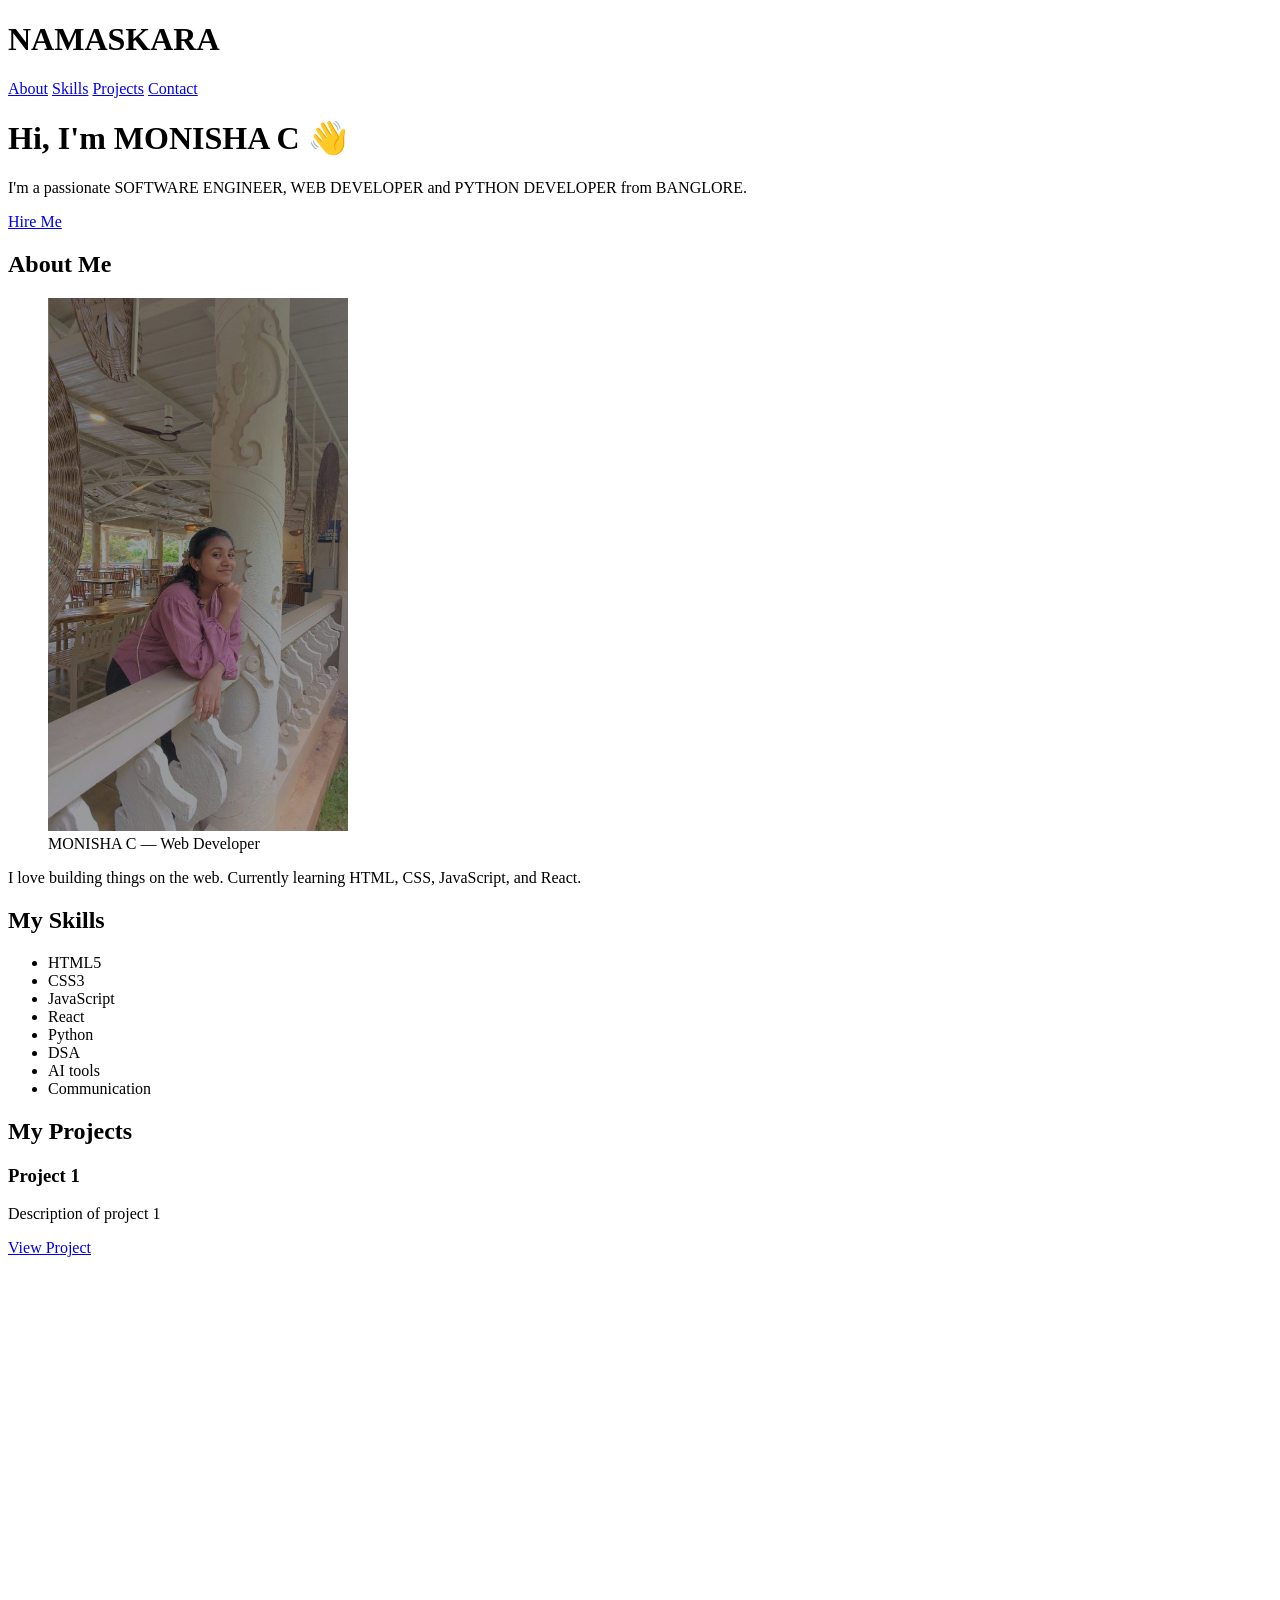
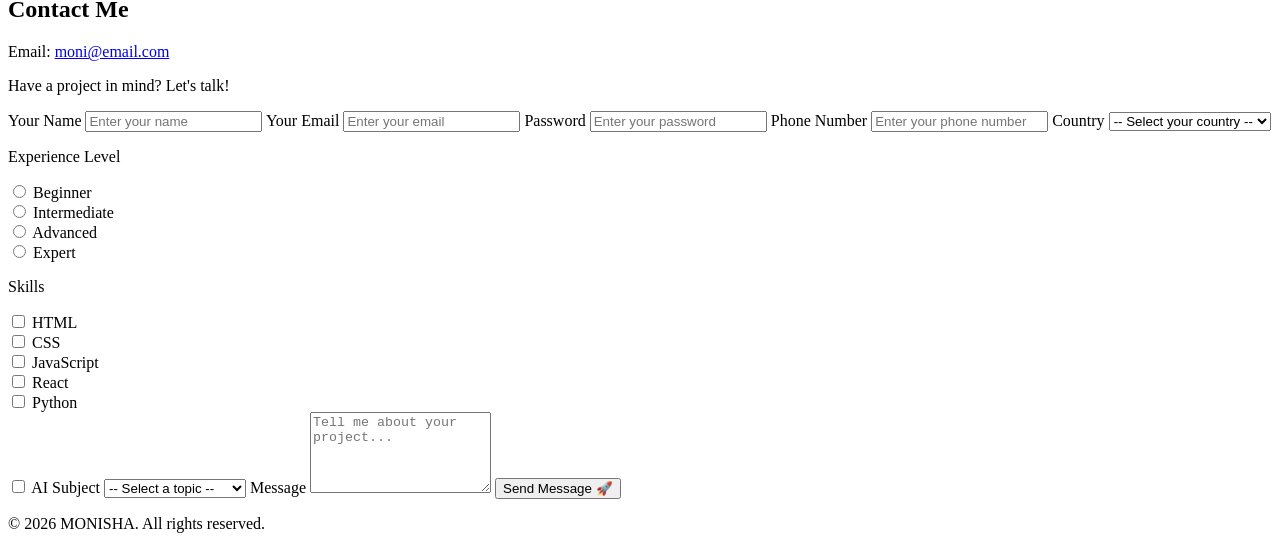
==== index1.html @ f2234181 "Days_changes" ====
<!DOCTYPE html>
<html lang="en">
<head>
    <meta charset="UTF-8">
    <meta name="viewport" content="width=device-width, initial-scale=1.0">
    <title>My Portfolio MONISHA</title>
</head>
<body>
    <h1>NAMASKARA</h1>
</body>
</html>



<!DOCTYPE html>
<html lang="en">
<head>
    <!-- SEO Meta Tags -->
    <meta name="description" content="Full stack developer specializing in React, Node.js, and modern web technologies. Available for freelance projects and collaborations.">
    <meta name="keywords" content="Monisha C, Portfolio, Web Developer, React, Node.js, JavaScript, HTML, CSS, Freelance Developer">
    <meta name="author" content="Monisha C">
    <title>My Portfolio | Monisha C</title>
    <!-- Open Graph Meta Tags for Social Media Sharing -->
    <meta property="og:title" content="My Portfolio | Monisha C">
    <meta property="og:description" content="Full stack developer specializing in React, Node.js, and modern web technologies. Available for freelance projects and collaborations.">
    <meta property="og:image" content="pictures/profile.jpeg">
    <meta property="og:url" content="[Your Portfolio URL]">
    <meta property="og:type" content="website">
    <!-- Twitter Card Meta Tags -->
    <meta name="twitter:card" content="summary_large_image">
    <meta name="twitter:title" content="My Portfolio | Monisha C">
    <meta name="twitter:description" content="Full stack developer specializing in React, Node.js, and modern web technologies. Available for freelance projects and collaborations.">
    <meta name="twitter:image" content="pictures/profile.jpeg">
    <!--Favicon-->
    <link rel="icon" type="image/png" href="pictures/favicon.png" alt="Favicon">
</head>
<body>
 
  


    <!-- NAVIGATION -->
    <nav>
        <a href="#about">About</a>
        <a href="#skills">Skills</a>
        <a href="#projects">Projects</a>
        <a href="#contact">Contact</a>
    </nav>
 
    <!-- HERO SECTION -->
    <header>
        <h1>Hi, I'm MONISHA C 👋</h1>
        <p>I'm a passionate SOFTWARE ENGINEER, WEB DEVELOPER and PYTHON DEVELOPER
             from BANGLORE.</p>
        <a href="#contact">Hire Me</a>
    </header>
 
    <!-- ABOUT SECTION -->
    <section id="about">
        <h2>About Me</h2>
        <figure class="profile-figure">
                    <img src="pictures/profile.jpeg" alt="MONISHA C profile photo" width="300">
                    <figcaption>MONISHA C — Web Developer</figcaption>
                </figure>
        <p>I love building things on the web. Currently learning HTML, CSS,
           JavaScript, and React.</p>
    </section>
 
    <!-- SKILLS SECTION -->
    <section id="skills">
        <h2>My Skills</h2>
        <ul>
            <li>HTML5</li>
            <li>CSS3</li>
            <li>JavaScript</li>
            <li>React</li>
            <li>Python</li>
            <li>DSA</li>
            <li>AI tools</li>
            <li>Communication</li>
        </ul>
    </section>
 
    <!-- PROJECTS SECTION -->
    <section id="projects">
        <h2>My Projects</h2>
        <div class="project-card">
            <h3>Project 1</h3>
            <p>Description of project 1</p>
            <a href="#">View Project</a>
        </div>
        <iframe width="560" height="315" src="https://www.youtube.com/embed/HcOc7P5BMi4?si=yU2uW0ZA96tqV9Aa" title="YouTube video player" frameborder="0" allow="accelerometer; autoplay; clipboard-write; encrypted-media; gyroscope; picture-in-picture; web-share" referrerpolicy="strict-origin-when-cross-origin" allowfullscreen></iframe>
    </section>
 
    <!-- CONTACT SECTION -->
    <section id="contact">
        <h2>Contact Me</h2>
        <p>Email: <a href="mailto:moni@email.com">moni@email.com</a></p>
        <p>Have a project in mind? Let's talk!</p>
 
        <form action="#" method="POST">
            <label for="name">Your Name</label>
            <input type="text" id="name" name="name" placeholder="Enter your name" required>
 
            <label for="email">Your Email</label>
            <input type="email" id="email" name="email" placeholder="Enter your email" required>

            <label for="password">Password</label>
            <input type="password" id="password" name="password" placeholder="Enter your password" minlength="8" required>

            <label for="phone">Phone Number</label>
            <input type="tel" id="phone" name="phone" placeholder="Enter your phone number" required>

            <label for="country">Country</label>
            <select id="country" name="country" required>
                <option value="">-- Select your country --</option>
                <option value="india">India</option>
                <option value="usa">United States</option>
                <option value="uk">United Kingdom</option>
                <option value="canada">Canada</option>
                <option value="australia">Australia</option>
            </select>

            <p>Experience Level</p>
            <input type="radio" id="beginner" name="experience" value="beginner">
            <label for="beginner">Beginner</label><br>
            <input type="radio" id="intermediate" name="experience" value="intermediate">
            <label for="intermediate">Intermediate</label><br>
            <input type="radio" id="advanced" name="experience" value="advanced">
            <label for="advanced">Advanced</label><br>
            <input type="radio" id="expert" name="experience" value="expert">
            <label for="expert">Expert</label>

            <p>Skills</p>
            <input type="checkbox" id="html" name="skills" value="HTML">
            <label for="html">HTML</label><br>
            <input type="checkbox" id="css" name="skills" value="CSS">
            <label for="css">CSS</label><br>
            <input type="checkbox" id="javascript" name="skills" value="JavaScript">
            <label for="javascript">JavaScript</label><br>
            <input type="checkbox" id="react" name="skills" value="React">
            <label for="react">React</label><br>
            <input type="checkbox" id="python" name="skills" value="Python">
            <label for="python">Python</label><br>
            <input type="checkbox" id="ai" name="skills" value="AI">
            <label for="ai">AI</label>

            <label for="subject">Subject</label>
            <select id="subject" name="subject">
                <option value="">-- Select a topic --</option>
                <option value="hire">I want to hire you</option>
                <option value="collab">I want to collaborate</option>
                <option value="other">Other</option>
            </select>
 
            <label for="message">Message</label>
            <textarea id="message" name="message" rows="5" placeholder="Tell me about your project..." required></textarea>
 
            <button type="submit">Send Message 🚀</button>
        </form>
    </section>

    <!-- FOOTER -->
    <footer>
        <p>&copy; 2026 MONISHA. All rights reserved.</p>
    </footer>
 
</body>
</html>
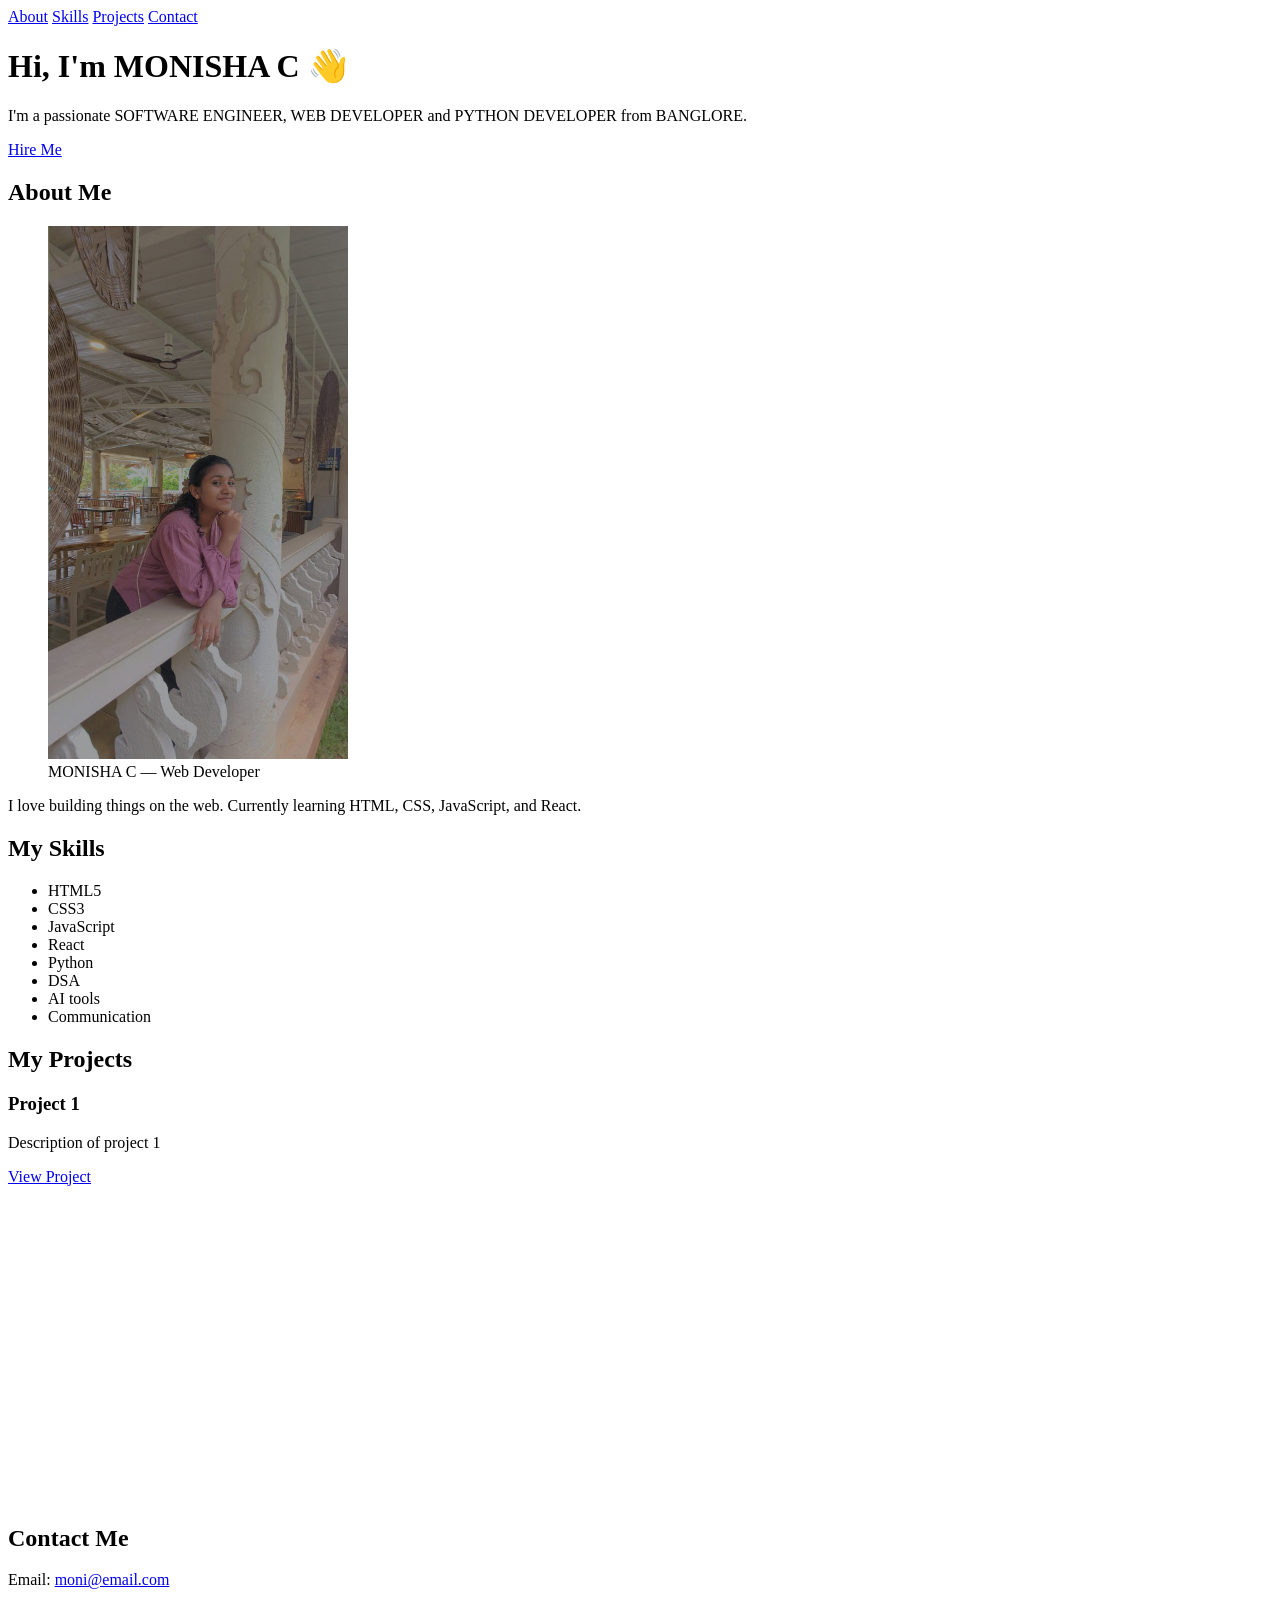
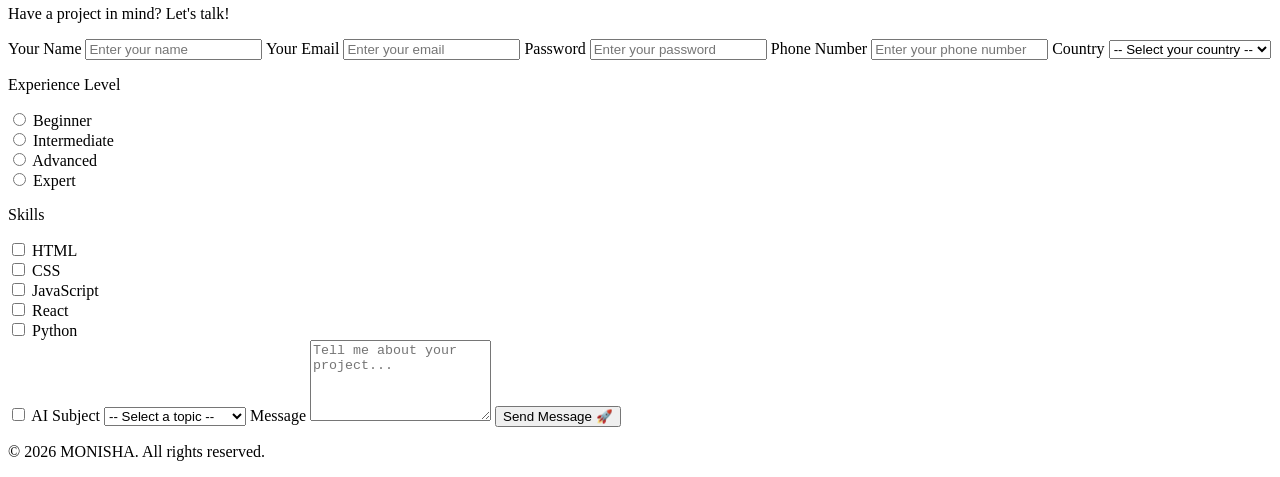
==== commit fd76a3ed: "new_chnges" ====
--- a/index1.html
+++ b/index1.html
@@ -1,16 +1,3 @@
-<!DOCTYPE html>
-<html lang="en">
-<head>
-    <meta charset="UTF-8">
-    <meta name="viewport" content="width=device-width, initial-scale=1.0">
-    <title>My Portfolio MONISHA</title>
-</head>
-<body>
-    <h1>NAMASKARA</h1>
-</body>
-</html>
-
-
 
 <!DOCTYPE html>
 <html lang="en">
